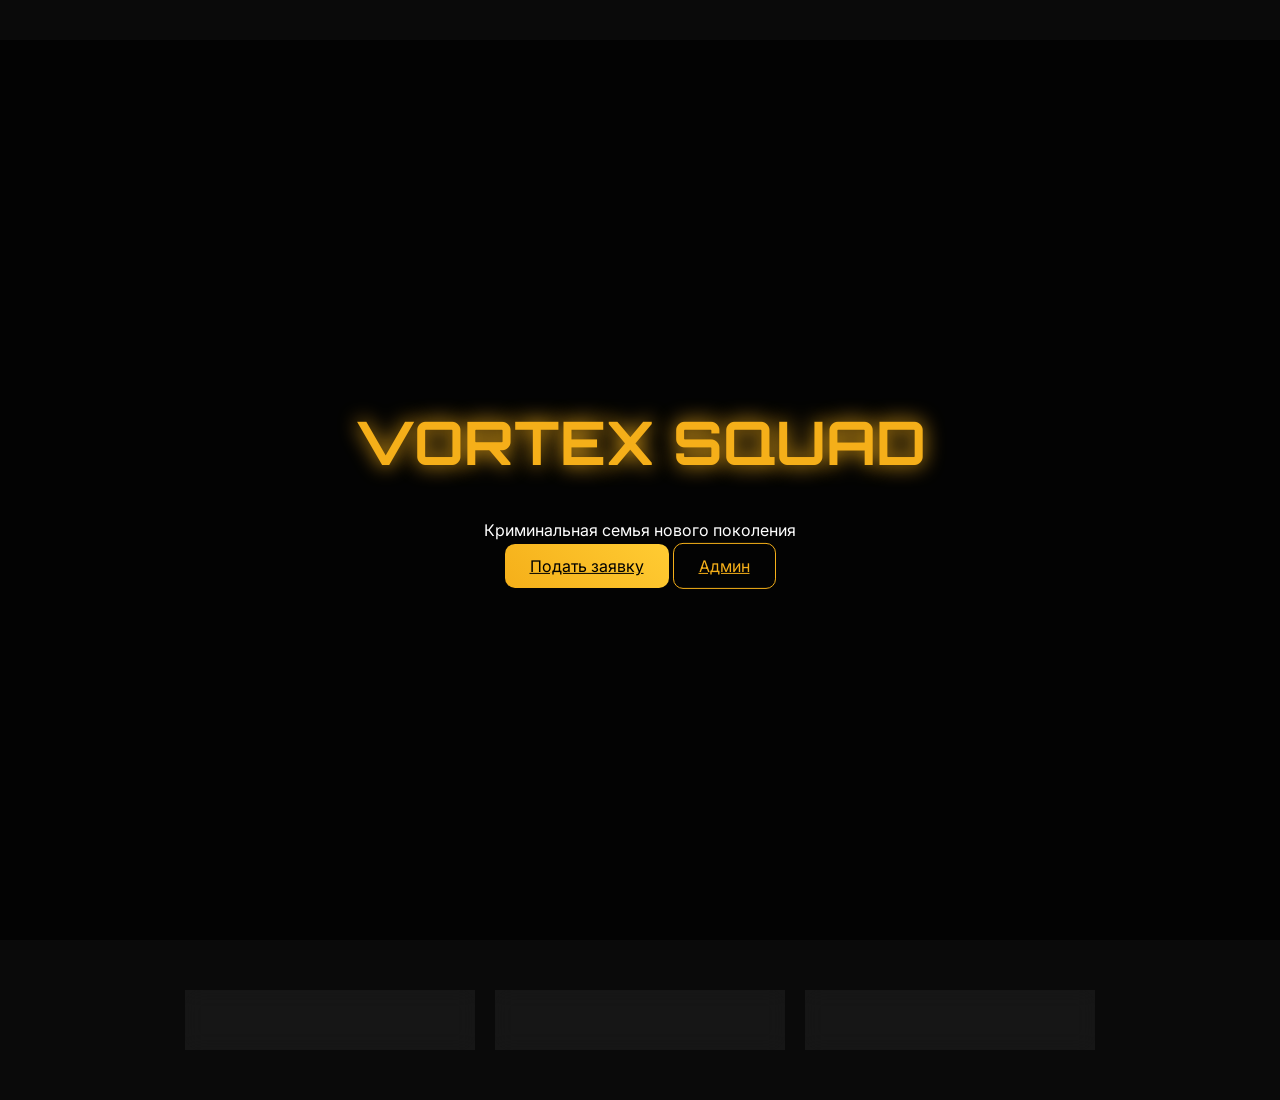
==== admin.html @ 87b81038 "Create admin.html" ====
<!DOCTYPE html>
<html lang="ru">
<head>
  <meta charset="UTF-8" />
  <meta name="viewport" content="width=device-width, initial-scale=1.0" />
  <title>Vortex Squad Admin</title>
  <link href="https://fonts.googleapis.com/css2?family=Inter:wght@300;400;600&family=Orbitron:wght@500&display=swap" rel="stylesheet">
  <link href="https://cdnjs.cloudflare.com/ajax/libs/font-awesome/6.5.0/css/all.min.css" rel="stylesheet">

<style>
:root { --gold:#F5AF19; --glass:rgba(255,255,255,0.06); }
body{margin:0;font-family:Inter;background:#0b0b0b;color:#fff}
header{display:flex;justify-content:space-between;padding:20px;border-bottom:1px solid #222}
.logo{font-family:Orbitron;color:var(--gold)}
.container{display:grid;grid-template-columns:repeat(auto-fit,minmax(300px,1fr));gap:20px;padding:20px}
.card{background:var(--glass);backdrop-filter:blur(10px);padding:15px;border-radius:12px;border-left:3px solid var(--gold)}
button{cursor:pointer;margin:3px}
#toast-container{position:fixed;bottom:20px;right:20px}
.toast{background:#111;padding:10px;margin-top:10px;border-left:3px solid var(--gold)}
</style>
</head>
<body>

<header>
<div class="logo">ADMIN PANEL</div>
<button onclick="logout()">Выйти</button>
</header>

<div class="container">

<div class="card">
<h3><i class="fa fa-inbox"></i> Заявки</h3>
<div id="appsList"></div>
</div>

<div class="card">
<h3><i class="fa fa-users"></i> Состав</h3>
<div id="membersList"></div>
</div>

<div class="card">
<h3><i class="fa fa-calendar"></i> Ивенты</h3>
<input id="eventName" placeholder="Название">
<input id="eventDate" type="datetime-local">
<textarea id="eventDesc" placeholder="Описание"></textarea>
<button onclick="createEvent()">Создать</button>
<div id="eventsList"></div>
</div>

</div>

<div id="toast-container"></div>

<script>
// защита
if(localStorage.getItem('isAdmin')!=='true'){
  alert('Нет доступа');
  window.location.href='index.html';
}

function logout(){
  localStorage.removeItem('isAdmin');
  window.location.href='index.html';
}

function toast(t){
 let el=document.createElement('div');
 el.className='toast';
 el.innerText=t;
 document.getElementById('toast-container').appendChild(el);
 setTimeout(()=>el.remove(),3000);
}

function loadData(k){return JSON.parse(localStorage.getItem(k))||[]}
function saveData(k,d){localStorage.setItem(k,JSON.stringify(d))}

function render(){
 let apps=loadData('BR_Haifamily_apps');
 let members=loadData('BR_Haifamily_members');
 let events=loadData('BR_Haifamily_events');

 // заявки
 appsList.innerHTML='';
 apps.forEach((a,i)=>{
  let el=document.createElement('div');
  el.innerHTML=`${a.nick} (${a.rank})<br>${a.message}`;

  let ok=document.createElement('button');
  ok.innerText='✔';
  ok.onclick=()=>{
    members.push({...a,date:new Date().toLocaleString()});
    apps.splice(i,1);
    saveData('BR_Haifamily_members',members);
    saveData('BR_Haifamily_apps',apps);
    toast('Принят');
    render();
  };

  let no=document.createElement('button');
  no.innerText='✖';
  no.onclick=()=>{
    apps.splice(i,1);
    saveData('BR_Haifamily_apps',apps);
    toast('Отклонен');
    render();
  };

  el.append(ok,no);
  appsList.appendChild(el);
 });

 // состав
 membersList.innerHTML='';
 members.forEach((m,i)=>{
  let el=document.createElement('div');
  el.innerText=m.nick+' ('+m.rank+')';

  let del=document.createElement('button');
  del.innerText='Удалить';
  del.onclick=()=>{
    members.splice(i,1);
    saveData('BR_Haifamily_members',members);
    toast('Исключен');
    render();
  };

  el.appendChild(del);
  membersList.appendChild(el);
 });

 // ивенты
 eventsList.innerHTML='';
 events.forEach((e,i)=>{
  let el=document.createElement('div');
  el.innerHTML=`${e.name}<br>${e.date}`;

  let notify=document.createElement('button');
  notify.innerText='Оповестить';
  notify.onclick=()=>toast('Ивент: '+e.name);

  let del=document.createElement('button');
  del.innerText='Удалить';
  del.onclick=()=>{
    events.splice(i,1);
    saveData('BR_Haifamily_events',events);
    render();
  };

  el.append(notify,del);
  eventsList.appendChild(el);
 });
}

function createEvent(){
 let events=loadData('BR_Haifamily_events');
 events.push({name:eventName.value,date:eventDate.value,desc:eventDesc.value});
 saveData('BR_Haifamily_events',events);
 toast('Ивент создан');
 render();
}

render();
</script>

</body>
</html>
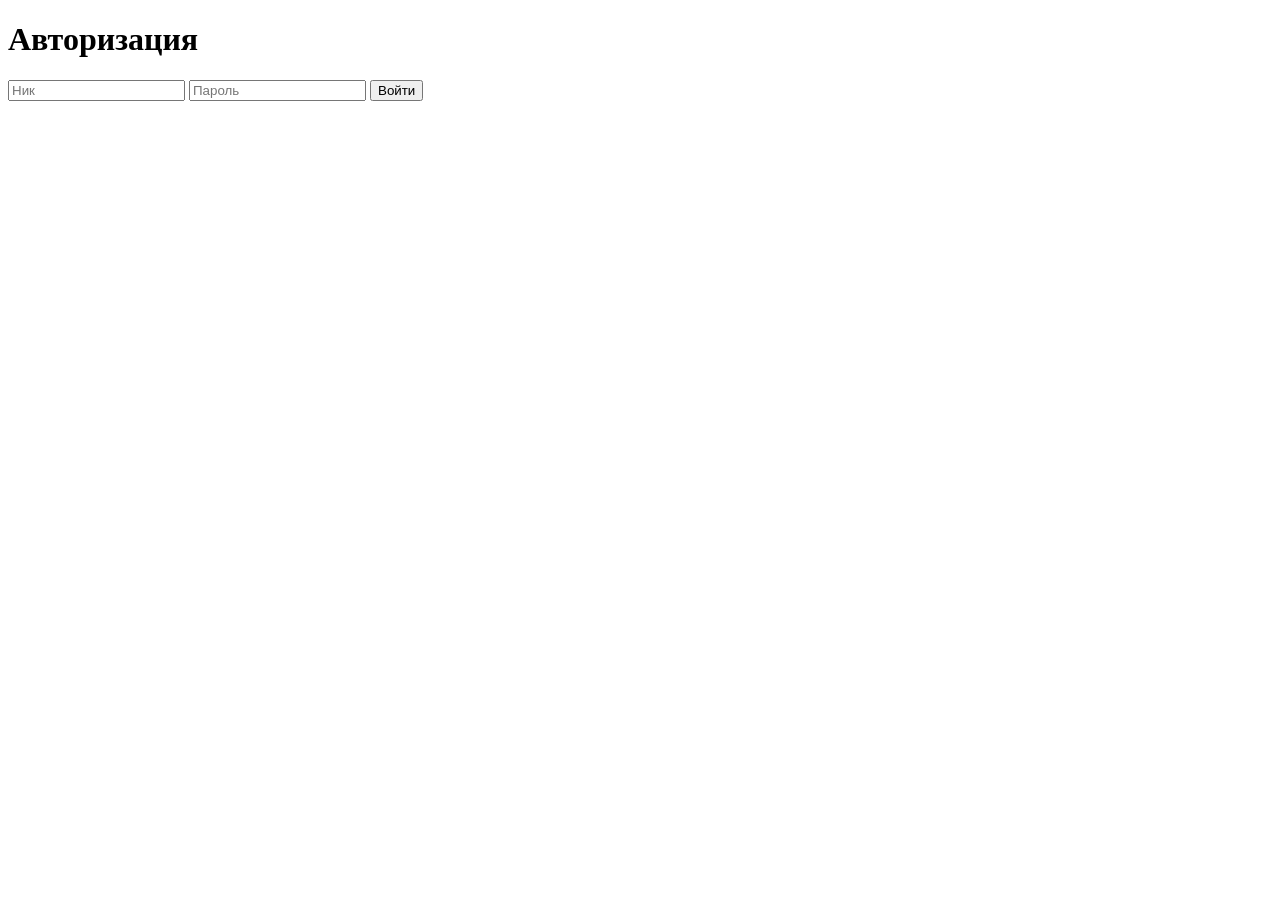
==== commit e2386dfb: "Update admin.html" ====
--- a/admin.html
+++ b/admin.html
@@ -1,166 +1,35 @@
 <!DOCTYPE html>
 <html lang="ru">
 <head>
-  <meta charset="UTF-8" />
-  <meta name="viewport" content="width=device-width, initial-scale=1.0" />
-  <title>Vortex Squad Admin</title>
-  <link href="https://fonts.googleapis.com/css2?family=Inter:wght@300;400;600&family=Orbitron:wght@500&display=swap" rel="stylesheet">
-  <link href="https://cdnjs.cloudflare.com/ajax/libs/font-awesome/6.5.0/css/all.min.css" rel="stylesheet">
+<meta charset="UTF-8">
+<meta name="viewport" content="width=device-width, initial-scale=1.0">
+<title>Admin</title>
 
-<style>
-:root { --gold:#F5AF19; --glass:rgba(255,255,255,0.06); }
-body{margin:0;font-family:Inter;background:#0b0b0b;color:#fff}
-header{display:flex;justify-content:space-between;padding:20px;border-bottom:1px solid #222}
-.logo{font-family:Orbitron;color:var(--gold)}
-.container{display:grid;grid-template-columns:repeat(auto-fit,minmax(300px,1fr));gap:20px;padding:20px}
-.card{background:var(--glass);backdrop-filter:blur(10px);padding:15px;border-radius:12px;border-left:3px solid var(--gold)}
-button{cursor:pointer;margin:3px}
-#toast-container{position:fixed;bottom:20px;right:20px}
-.toast{background:#111;padding:10px;margin-top:10px;border-left:3px solid var(--gold)}
-</style>
+<link rel="stylesheet" href="style.css">
 </head>
+
 <body>
 
-<header>
-<div class="logo">ADMIN PANEL</div>
-<button onclick="logout()">Выйти</button>
-</header>
+<div class="panel">
+  <h2>Заявки</h2>
+  <div id="apps"></div>
 
-<div class="container">
+  <h2>Состав</h2>
+  <div id="members"></div>
 
-<div class="card">
-<h3><i class="fa fa-inbox"></i> Заявки</h3>
-<div id="appsList"></div>
-</div>
+  <h2>Ивенты</h2>
 
-<div class="card">
-<h3><i class="fa fa-users"></i> Состав</h3>
-<div id="membersList"></div>
-</div>
+  <input id="eventName" placeholder="Название">
+  <input id="eventDate" type="date">
+  <input id="eventDesc" placeholder="Описание">
 
-<div class="card">
-<h3><i class="fa fa-calendar"></i> Ивенты</h3>
-<input id="eventName" placeholder="Название">
-<input id="eventDate" type="datetime-local">
-<textarea id="eventDesc" placeholder="Описание"></textarea>
-<button onclick="createEvent()">Создать</button>
-<div id="eventsList"></div>
-</div>
+  <button onclick="createEvent()" class="btn">Создать</button>
 
+  <div id="events"></div>
 </div>
 
 <div id="toast-container"></div>
 
-<script>
-// защита
-if(localStorage.getItem('isAdmin')!=='true'){
-  alert('Нет доступа');
-  window.location.href='index.html';
-}
-
-function logout(){
-  localStorage.removeItem('isAdmin');
-  window.location.href='index.html';
-}
-
-function toast(t){
- let el=document.createElement('div');
- el.className='toast';
- el.innerText=t;
- document.getElementById('toast-container').appendChild(el);
- setTimeout(()=>el.remove(),3000);
-}
-
-function loadData(k){return JSON.parse(localStorage.getItem(k))||[]}
-function saveData(k,d){localStorage.setItem(k,JSON.stringify(d))}
-
-function render(){
- let apps=loadData('BR_Haifamily_apps');
- let members=loadData('BR_Haifamily_members');
- let events=loadData('BR_Haifamily_events');
-
- // заявки
- appsList.innerHTML='';
- apps.forEach((a,i)=>{
-  let el=document.createElement('div');
-  el.innerHTML=`${a.nick} (${a.rank})<br>${a.message}`;
-
-  let ok=document.createElement('button');
-  ok.innerText='✔';
-  ok.onclick=()=>{
-    members.push({...a,date:new Date().toLocaleString()});
-    apps.splice(i,1);
-    saveData('BR_Haifamily_members',members);
-    saveData('BR_Haifamily_apps',apps);
-    toast('Принят');
-    render();
-  };
-
-  let no=document.createElement('button');
-  no.innerText='✖';
-  no.onclick=()=>{
-    apps.splice(i,1);
-    saveData('BR_Haifamily_apps',apps);
-    toast('Отклонен');
-    render();
-  };
-
-  el.append(ok,no);
-  appsList.appendChild(el);
- });
-
- // состав
- membersList.innerHTML='';
- members.forEach((m,i)=>{
-  let el=document.createElement('div');
-  el.innerText=m.nick+' ('+m.rank+')';
-
-  let del=document.createElement('button');
-  del.innerText='Удалить';
-  del.onclick=()=>{
-    members.splice(i,1);
-    saveData('BR_Haifamily_members',members);
-    toast('Исключен');
-    render();
-  };
-
-  el.appendChild(del);
-  membersList.appendChild(el);
- });
-
- // ивенты
- eventsList.innerHTML='';
- events.forEach((e,i)=>{
-  let el=document.createElement('div');
-  el.innerHTML=`${e.name}<br>${e.date}`;
-
-  let notify=document.createElement('button');
-  notify.innerText='Оповестить';
-  notify.onclick=()=>toast('Ивент: '+e.name);
-
-  let del=document.createElement('button');
-  del.innerText='Удалить';
-  del.onclick=()=>{
-    events.splice(i,1);
-    saveData('BR_Haifamily_events',events);
-    render();
-  };
-
-  el.append(notify,del);
-  eventsList.appendChild(el);
- });
-}
-
-function createEvent(){
- let events=loadData('BR_Haifamily_events');
- events.push({name:eventName.value,date:eventDate.value,desc:eventDesc.value});
- saveData('BR_Haifamily_events',events);
- toast('Ивент создан');
- render();
-}
-
-render();
-</script>
-
+<script src="app.js"></script>
 </body>
-</html>
+</html>
--- a/style.css
+++ b/style.css
@@ -0,0 +1,43 @@
+/* === GLOW TEXT === */
+.glow{
+  color:#F5AF19;
+  text-shadow:
+    0 0 10px #F5AF19,
+    0 0 20px #F5AF19,
+    0 0 40px #ffcc33;
+}
+
+/* SUBTITLE */
+.subtitle{
+  opacity:0.8;
+  margin-bottom:20px;
+  animation:fadeUp 1s ease;
+}
+
+/* BUTTON BLOCK */
+.buttons{
+  display:flex;
+  gap:10px;
+  justify-content:center;
+  flex-wrap:wrap;
+}
+
+/* PARALLAX EFFECT */
+.hero{
+  background-attachment:fixed;
+}
+
+/* CARD HOVER GLOW */
+.card:hover{
+  transform:translateY(-10px) scale(1.05);
+  box-shadow:
+    0 0 15px #F5AF19,
+    0 0 40px rgba(245,175,25,0.5);
+}
+
+/* IMAGE PREVIEW */
+.preview-img{
+  width:100%;
+  border-radius:10px;
+  margin-top:10px;
+}
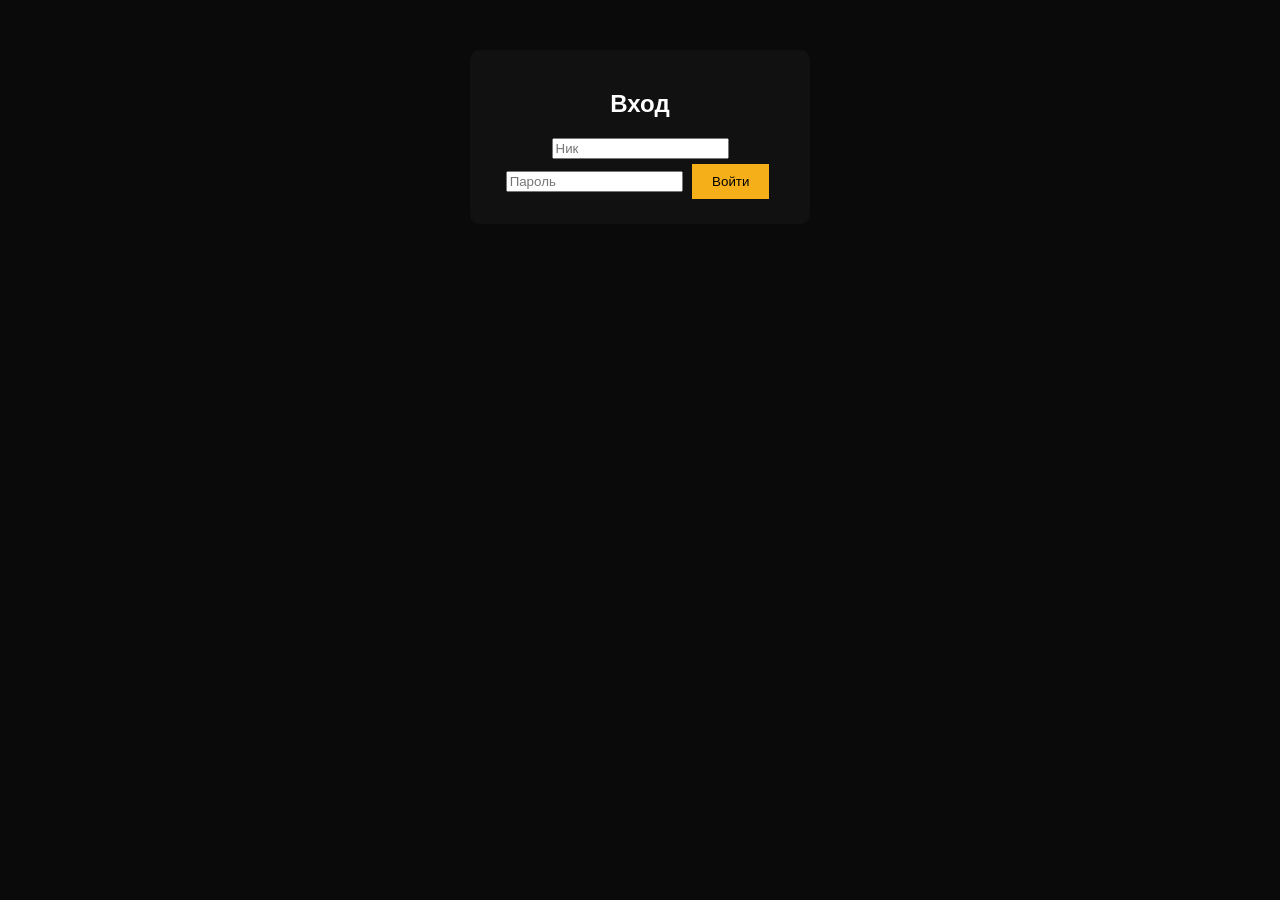
==== commit 56dd2bcd: "Update admin.html" ====
--- a/admin.html
+++ b/admin.html
@@ -1,31 +1,29 @@
 <!DOCTYPE html>
-<html lang="ru">
+<html>
 <head>
 <meta charset="UTF-8">
-<meta name="viewport" content="width=device-width, initial-scale=1.0">
-<title>Admin</title>
-
 <link rel="stylesheet" href="style.css">
 </head>
-
 <body>
 
 <div class="panel">
-  <h2>Заявки</h2>
-  <div id="apps"></div>
 
-  <h2>Состав</h2>
-  <div id="members"></div>
+<h2>Заявки</h2>
+<div id="apps"></div>
 
-  <h2>Ивенты</h2>
+<h2>Состав</h2>
+<div id="members"></div>
 
-  <input id="eventName" placeholder="Название">
-  <input id="eventDate" type="date">
-  <input id="eventDesc" placeholder="Описание">
+<h2>🚗 Автопарк</h2>
+<input type="file" id="carImage">
+<input id="carName" placeholder="Название">
+<button onclick="addCar()" class="btn">Добавить</button>
+<div id="garage"></div>
 
-  <button onclick="createEvent()" class="btn">Создать</button>
+<h2>🏆 Лидерборд</h2>
+<div id="leaderboard"></div>
+<button onclick="resetLeaderboard()" class="btn">Сброс</button>
 
-  <div id="events"></div>
 </div>
 
 <div id="toast-container"></div>
--- a/style.css
+++ b/style.css
@@ -1,43 +1,61 @@
-/* === GLOW TEXT === */
-.glow{
-  color:#F5AF19;
-  text-shadow:
-    0 0 10px #F5AF19,
-    0 0 20px #F5AF19,
-    0 0 40px #ffcc33;
+body{
+ background:#0a0a0a;
+ color:#fff;
+ font-family:sans-serif;
+ margin:0;
+ text-align:center;
 }
 
-/* SUBTITLE */
-.subtitle{
-  opacity:0.8;
-  margin-bottom:20px;
-  animation:fadeUp 1s ease;
+.hero{
+ padding:100px;
 }
 
-/* BUTTON BLOCK */
-.buttons{
-  display:flex;
-  gap:10px;
-  justify-content:center;
-  flex-wrap:wrap;
+.glow{
+ color:#F5AF19;
+ text-shadow:0 0 20px #F5AF19;
 }
 
-/* PARALLAX EFFECT */
-.hero{
-  background-attachment:fixed;
+.btn{
+ padding:10px 20px;
+ background:#F5AF19;
+ border:none;
+ margin:5px;
+ cursor:pointer;
 }
 
-/* CARD HOVER GLOW */
-.card:hover{
-  transform:translateY(-10px) scale(1.05);
-  box-shadow:
-    0 0 15px #F5AF19,
-    0 0 40px rgba(245,175,25,0.5);
+.panel{
+ margin:50px auto;
+ padding:20px;
+ width:300px;
+ background:#111;
+ border-radius:10px;
 }
 
-/* IMAGE PREVIEW */
+.cards{
+ display:flex;
+ flex-wrap:wrap;
+ justify-content:center;
+}
+
+.card{
+ background:#111;
+ margin:10px;
+ padding:10px;
+ width:200px;
+}
+
 .preview-img{
-  width:100%;
-  border-radius:10px;
-  margin-top:10px;
+ width:100%;
+}
+
+#toast-container{
+ position:fixed;
+ bottom:10px;
+ right:10px;
+}
+
+.toast{
+ background:#333;
+ padding:10px;
+ margin:5px;
 }
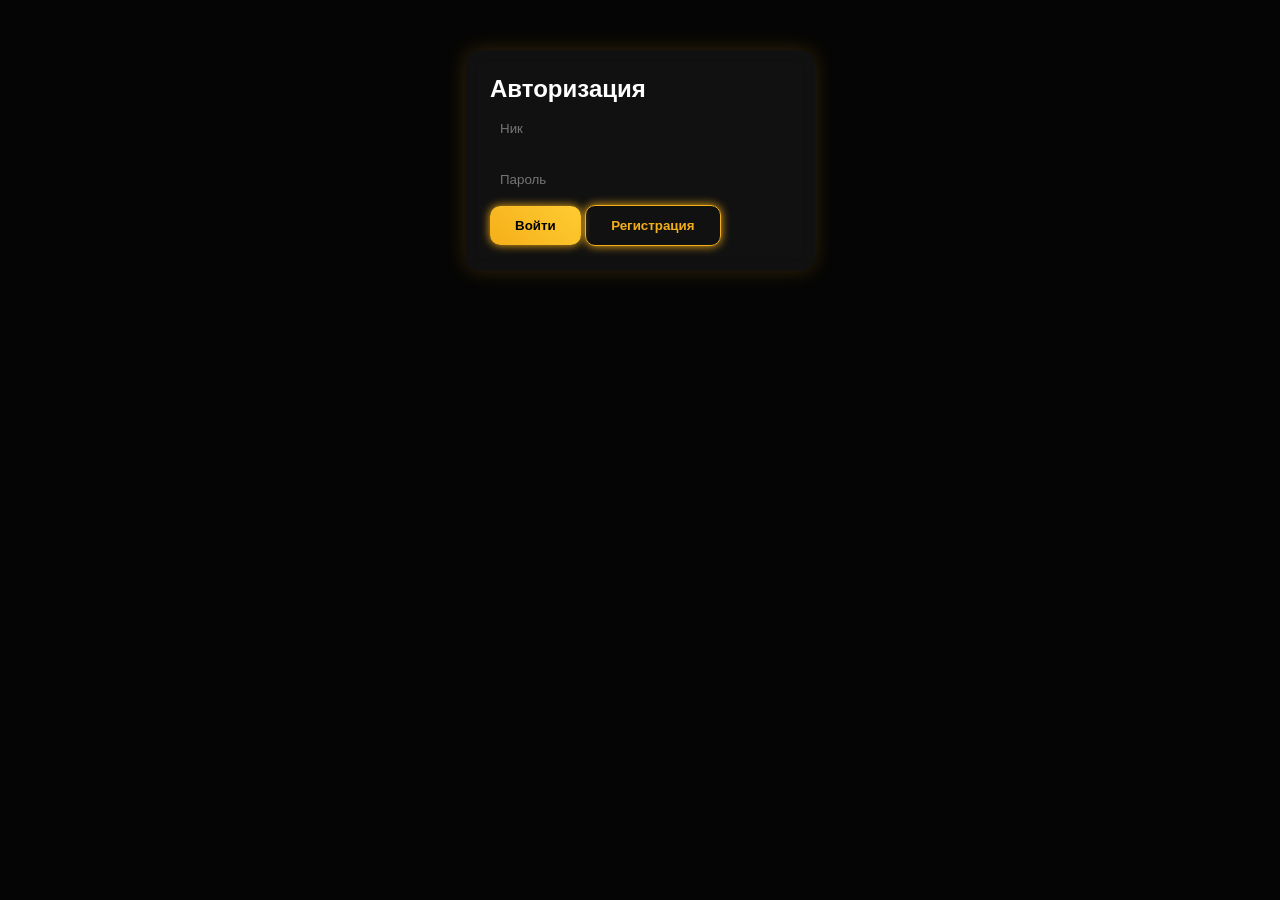
==== commit f5bc5ad8: "Update admin.html" ====
--- a/admin.html
+++ b/admin.html
@@ -30,4 +30,13 @@
 
 <script src="app.js"></script>
 </body>
-</html>+</html>
+<h2>📩 Жалобы</h2>
+<div id="complaints"></div>
+
+<h2>📋 Шаблоны ответов</h2>
+
+<input id="templateInput" placeholder="Текст шаблона">
+<button class="btn" onclick="addTemplate()">➕ Добавить</button>
+
+<div id="templates"></div>
--- a/style.css
+++ b/style.css
@@ -1,61 +1,192 @@
-body{
- background:#0a0a0a;
- color:#fff;
- font-family:sans-serif;
+/* ===== RESET ===== */
+*{
  margin:0;
- text-align:center;
+ padding:0;
+ box-sizing:border-box;
 }
 
-.hero{
- padding:100px;
+body{
+ font-family: 'Inter', sans-serif;
+ background:#050505;
+ color:#fff;
+ overflow-x:hidden;
 }
 
+/* ===== HERO ===== */
+.hero{
+ height:100vh;
+ display:flex;
+ flex-direction:column;
+ justify-content:center;
+ align-items:center;
+ background:linear-gradient(180deg,#000 0%,#0a0a0a 100%);
+ position:relative;
+}
+
+/* ===== GLOW TEXT ===== */
 .glow{
+ font-size:60px;
  color:#F5AF19;
- text-shadow:0 0 20px #F5AF19;
+ text-shadow:
+ 0 0 10px #F5AF19,
+ 0 0 20px #F5AF19,
+ 0 0 40px #ffcc33;
+ animation:fadeIn 1.5s ease;
+}
+
+/* ===== BUTTONS ===== */
+.buttons{
+ margin-top:30px;
+ display:flex;
+ gap:15px;
+ flex-wrap:wrap;
+ justify-content:center;
 }
 
 .btn{
- padding:10px 20px;
- background:#F5AF19;
+ padding:12px 25px;
+ border-radius:10px;
  border:none;
- margin:5px;
  cursor:pointer;
+ font-weight:bold;
+ transition:0.3s;
+ background:linear-gradient(45deg,#F5AF19,#ffcc33);
+ color:#000;
+ box-shadow:0 0 10px #F5AF19;
 }
 
+.btn:hover{
+ transform:translateY(-3px) scale(1.05);
+ box-shadow:0 0 25px #F5AF19;
+}
+
+.btn.outline{
+ background:transparent;
+ color:#F5AF19;
+ border:1px solid #F5AF19;
+}
+
+/* ===== PANEL (glass effect) ===== */
 .panel{
  margin:50px auto;
- padding:20px;
- width:300px;
- background:#111;
- border-radius:10px;
+ padding:25px;
+ width:350px;
+ border-radius:15px;
+ backdrop-filter:blur(10px);
+ background:rgba(255,255,255,0.05);
+ box-shadow:0 0 20px rgba(245,175,25,0.2);
+ animation:fadeUp 0.8s ease;
 }
 
+/* ===== INPUT ===== */
+input, textarea{
+ width:100%;
+ padding:10px;
+ margin:8px 0;
+ border-radius:8px;
+ border:none;
+ outline:none;
+ background:#111;
+ color:#fff;
+}
+
+textarea{
+ resize:none;
+ height:80px;
+}
+
+/* ===== CARDS ===== */
 .cards{
  display:flex;
  flex-wrap:wrap;
  justify-content:center;
+ gap:20px;
+ padding:20px;
 }
 
 .card{
- background:#111;
- margin:10px;
- padding:10px;
- width:200px;
+ width:220px;
+ padding:15px;
+ border-radius:15px;
+ background:rgba(255,255,255,0.05);
+ backdrop-filter:blur(10px);
+ box-shadow:0 0 15px rgba(245,175,25,0.2);
+ transition:0.3s;
 }
 
+.card:hover{
+ transform:translateY(-10px) scale(1.05);
+ box-shadow:
+ 0 0 20px #F5AF19,
+ 0 0 40px rgba(245,175,25,0.5);
+}
+
+/* ===== IMAGE ===== */
 .preview-img{
  width:100%;
+ border-radius:10px;
+ margin-top:10px;
 }
 
+/* ===== TOAST ===== */
 #toast-container{
  position:fixed;
- bottom:10px;
- right:10px;
+ bottom:20px;
+ right:20px;
+ z-index:999;
 }
 
 .toast{
- background:#333;
- padding:10px;
- margin:5px;
+ padding:12px 20px;
+ margin-top:10px;
+ border-radius:10px;
+ background:#111;
+ box-shadow:0 0 15px #F5AF19;
+ animation:slideIn 0.5s ease;
+}
+
+/* ===== GAME ===== */
+#score{
+ font-size:50px;
+ margin:20px 0;
+ text-shadow:0 0 15px #F5AF19;
+}
+
+/* ===== ANIMATIONS ===== */
+@keyframes fadeIn{
+ from{opacity:0;}
+ to{opacity:1;}
+}
+
+@keyframes fadeUp{
+ from{
+  opacity:0;
+  transform:translateY(30px);
+ }
+ to{
+  opacity:1;
+  transform:translateY(0);
+ }
+}
+
+@keyframes slideIn{
+ from{
+  transform:translateX(100%);
+  opacity:0;
+ }
+ to{
+  transform:translateX(0);
+  opacity:1;
+ }
+}
+
+/* ===== MOBILE ===== */
+@media(max-width:950px){
+ .cards{
+  flex-direction:column;
+  align-items:center;
+ }
+ .glow{
+  font-size:40px;
+ }
 }
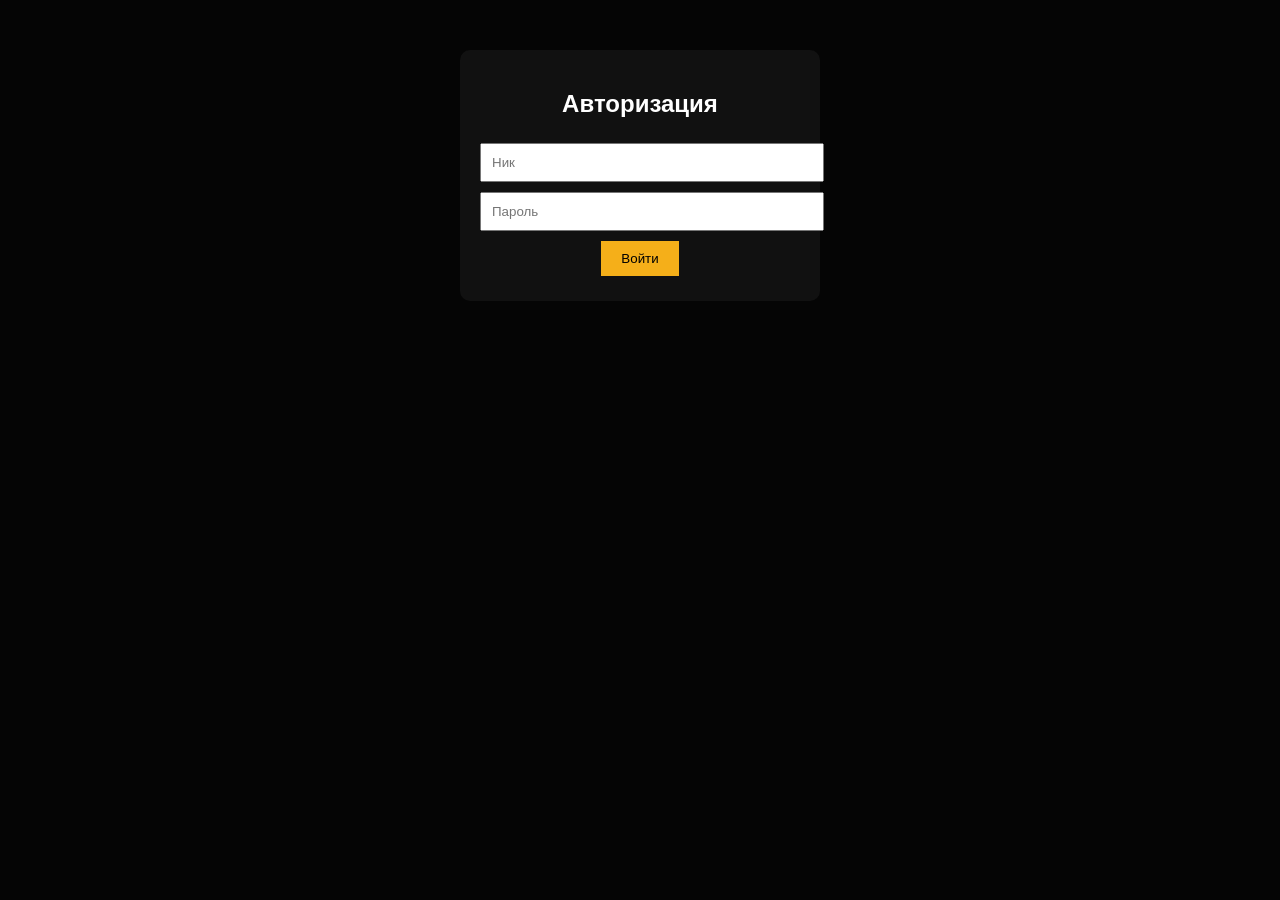
==== commit bf8a8528: "Update admin.html" ====
--- a/admin.html
+++ b/admin.html
@@ -7,36 +7,12 @@
 <body>
 
 <div class="panel">
-
-<h2>Заявки</h2>
-<div id="apps"></div>
-
-<h2>Состав</h2>
-<div id="members"></div>
-
-<h2>🚗 Автопарк</h2>
-<input type="file" id="carImage">
-<input id="carName" placeholder="Название">
-<button onclick="addCar()" class="btn">Добавить</button>
-<div id="garage"></div>
-
-<h2>🏆 Лидерборд</h2>
-<div id="leaderboard"></div>
-<button onclick="resetLeaderboard()" class="btn">Сброс</button>
-
+  <h2>📩 Чаты игроков</h2>
+  <div id="complaints"></div>
 </div>
 
 <div id="toast-container"></div>
 
 <script src="app.js"></script>
 </body>
-</html>
-<h2>📩 Жалобы</h2>
-<div id="complaints"></div>
-
-<h2>📋 Шаблоны ответов</h2>
-
-<input id="templateInput" placeholder="Текст шаблона">
-<button class="btn" onclick="addTemplate()">➕ Добавить</button>
-
-<div id="templates"></div>+</html>
--- a/style.css
+++ b/style.css
@@ -1,192 +1,63 @@
-/* ===== RESET ===== */
-*{
+body{
+ background:#050505;
+ color:#fff;
+ font-family:sans-serif;
  margin:0;
- padding:0;
- box-sizing:border-box;
+ text-align:center;
 }
 
-body{
- font-family: 'Inter', sans-serif;
- background:#050505;
- color:#fff;
- overflow-x:hidden;
-}
-
-/* ===== HERO ===== */
 .hero{
  height:100vh;
  display:flex;
  flex-direction:column;
  justify-content:center;
  align-items:center;
- background:linear-gradient(180deg,#000 0%,#0a0a0a 100%);
- position:relative;
 }
 
-/* ===== GLOW TEXT ===== */
 .glow{
- font-size:60px;
  color:#F5AF19;
- text-shadow:
- 0 0 10px #F5AF19,
- 0 0 20px #F5AF19,
- 0 0 40px #ffcc33;
- animation:fadeIn 1.5s ease;
-}
-
-/* ===== BUTTONS ===== */
-.buttons{
- margin-top:30px;
- display:flex;
- gap:15px;
- flex-wrap:wrap;
- justify-content:center;
+ text-shadow:0 0 20px #F5AF19;
 }
 
 .btn{
- padding:12px 25px;
- border-radius:10px;
+ padding:10px 20px;
+ margin:5px;
+ background:#F5AF19;
  border:none;
  cursor:pointer;
- font-weight:bold;
- transition:0.3s;
- background:linear-gradient(45deg,#F5AF19,#ffcc33);
- color:#000;
- box-shadow:0 0 10px #F5AF19;
 }
 
-.btn:hover{
- transform:translateY(-3px) scale(1.05);
- box-shadow:0 0 25px #F5AF19;
+.panel{
+ margin:50px auto;
+ padding:20px;
+ width:320px;
+ background:#111;
+ border-radius:10px;
 }
 
-.btn.outline{
- background:transparent;
- color:#F5AF19;
- border:1px solid #F5AF19;
+.chat-box{
+ height:200px;
+ overflow:auto;
+ background:#000;
+ padding:10px;
+ margin-bottom:10px;
+ text-align:left;
 }
 
-/* ===== PANEL (glass effect) ===== */
-.panel{
- margin:50px auto;
- padding:25px;
- width:350px;
- border-radius:15px;
- backdrop-filter:blur(10px);
- background:rgba(255,255,255,0.05);
- box-shadow:0 0 20px rgba(245,175,25,0.2);
- animation:fadeUp 0.8s ease;
+input{
+ width:100%;
+ padding:10px;
+ margin:5px 0;
 }
 
-/* ===== INPUT ===== */
-input, textarea{
- width:100%;
- padding:10px;
- margin:8px 0;
- border-radius:8px;
- border:none;
- outline:none;
- background:#111;
- color:#fff;
-}
-
-textarea{
- resize:none;
- height:80px;
-}
-
-/* ===== CARDS ===== */
-.cards{
- display:flex;
- flex-wrap:wrap;
- justify-content:center;
- gap:20px;
- padding:20px;
-}
-
-.card{
- width:220px;
- padding:15px;
- border-radius:15px;
- background:rgba(255,255,255,0.05);
- backdrop-filter:blur(10px);
- box-shadow:0 0 15px rgba(245,175,25,0.2);
- transition:0.3s;
-}
-
-.card:hover{
- transform:translateY(-10px) scale(1.05);
- box-shadow:
- 0 0 20px #F5AF19,
- 0 0 40px rgba(245,175,25,0.5);
-}
-
-/* ===== IMAGE ===== */
-.preview-img{
- width:100%;
- border-radius:10px;
- margin-top:10px;
-}
-
-/* ===== TOAST ===== */
 #toast-container{
  position:fixed;
- bottom:20px;
- right:20px;
- z-index:999;
+ bottom:10px;
+ right:10px;
 }
 
 .toast{
- padding:12px 20px;
- margin-top:10px;
- border-radius:10px;
- background:#111;
- box-shadow:0 0 15px #F5AF19;
- animation:slideIn 0.5s ease;
-}
-
-/* ===== GAME ===== */
-#score{
- font-size:50px;
- margin:20px 0;
- text-shadow:0 0 15px #F5AF19;
-}
-
-/* ===== ANIMATIONS ===== */
-@keyframes fadeIn{
- from{opacity:0;}
- to{opacity:1;}
-}
-
-@keyframes fadeUp{
- from{
-  opacity:0;
-  transform:translateY(30px);
- }
- to{
-  opacity:1;
-  transform:translateY(0);
- }
-}
-
-@keyframes slideIn{
- from{
-  transform:translateX(100%);
-  opacity:0;
- }
- to{
-  transform:translateX(0);
-  opacity:1;
- }
-}
-
-/* ===== MOBILE ===== */
-@media(max-width:950px){
- .cards{
-  flex-direction:column;
-  align-items:center;
- }
- .glow{
-  font-size:40px;
- }
+ background:#333;
+ padding:10px;
+ margin:5px;
 }
